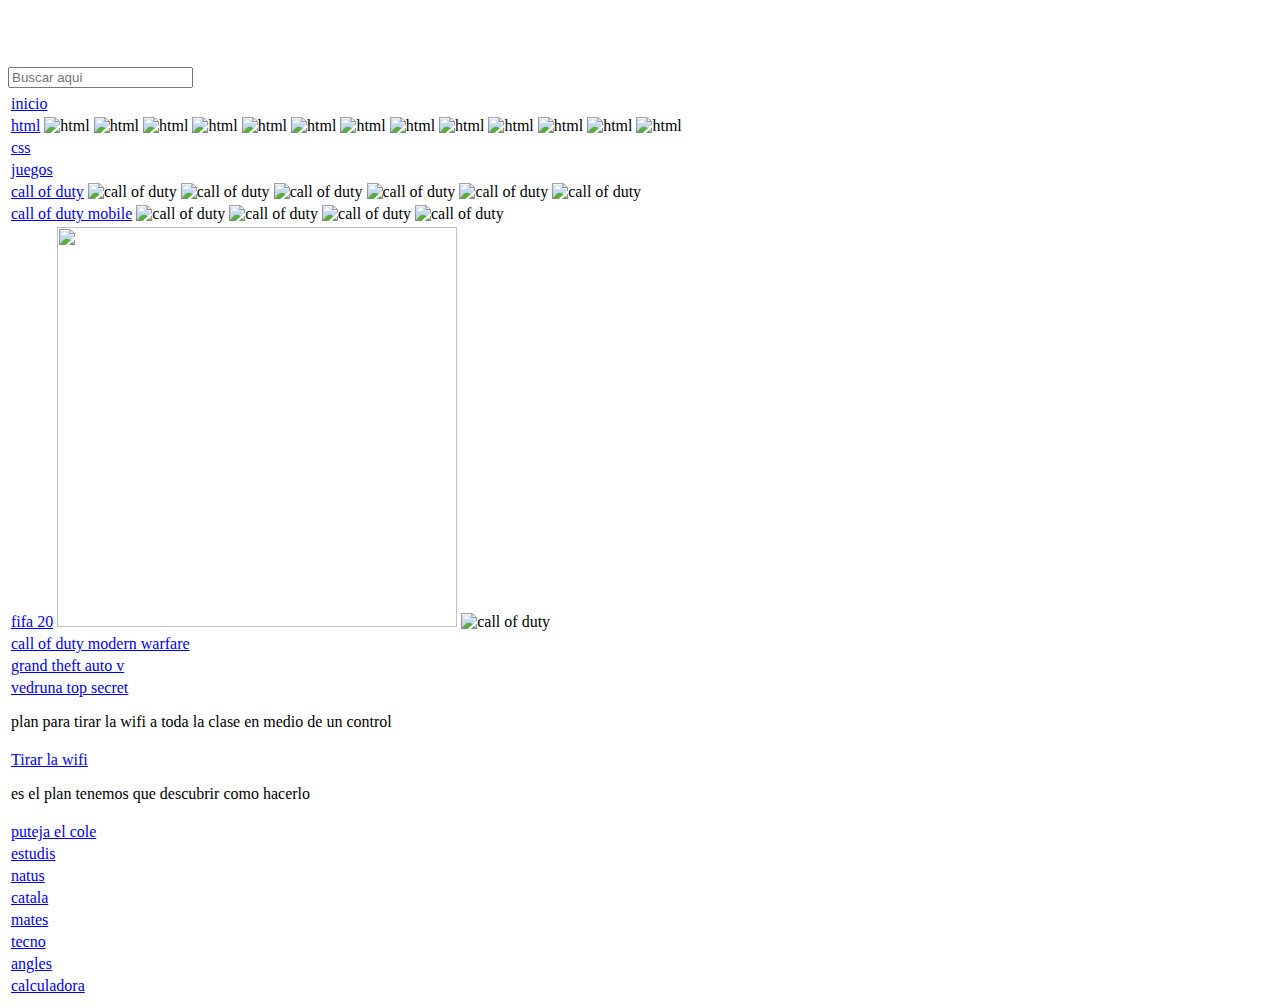
==== index.html @ 948ef971 "Update index.html" ====
<!DOCTYPE html>
<html lang="en">
  <head>
    
    <meta charset="UTF-8">
    <title>NITRO</title>
    <link rel="icon" href="https://mpng.pngfly.com/20190208/fsv/kisspng-scalable-vector-graphics-rubber-duck-computer-icon-ducky-svg-png-icon-free-download-74638-online-5c5dec0ba1e4c3.0577867115496591476631.jpg">
    
    <link href="jurassicwar607.github.io/estilos.css" rel="stylesheet" type="text/css">
    
    <script src="jurassicwar607.github.io/jquery.js"></script>
    <script src="jurassicwar607.github.io/jquery.dataTables.min.js"></script>
    
  </head>
  
  <body background="https://image.freepik.com/foto-gratis/particulas-digitales-color-azul-abstracto-fondo-polvo-numeros_24070-623.jpg" style="background-repeat: no-repeat; background-position: center center;">
    
    <header>
      
       <h2 style="color:white">NITRODUCKS</h2>
      
    <input type="search" id="input-search" placeholder="Buscar aqui">
      
    <div class="content-search">
      <div class="content-table">
        <table id="table">
          <thead>
            <tr>
              <td></td>
            </tr>
        </thead>
          
          <tbody>
            <tr>
              <td>
                <a href="#">inicio</a>
              </td>
            </tr>
            
            <tr>
              <td>
                <a href="#">html</a>
                <img src="https://mdn.mozillademos.org/files/15503/57-html-tree.png" alt="html" width="400" height="400">
                 <img src="https://upload.wikimedia.org/wikipedia/commons/thumb/6/61/HTML5_logo_and_wordmark.svg/1200px-HTML5_logo_and_wordmark.svg.png" alt="html" width="400" height="400">
                 <img src="https://miro.medium.com/max/1200/1*28-1lYrYTQoLhi87mllgBw.png" alt="html" width="400" height="400">
                 <img src="https://docs.microsoft.com/es-es/azure/app-service/media/app-service-web-get-started-html/nano-index-html.png" alt="html" width="400" height="400">
                 <img src="https://miro.medium.com/max/12000/1*fXBo56b0tanSCNHo4O2eWw.jpeg" alt="html" width="400" height="400">
                 <img src="https://upload.wikimedia.org/wikipedia/commons/thumb/a/a6/HTML_source_code_example.svg/300px-HTML_source_code_example.svg.png" alt="html" width="400" height="400">
                 <img src="https://static.makeuseof.com/wp-content/uploads/2017/09/HTML-Effects-Featured-670x335.jpg" alt="html" width="400" height="400">
                 <img src="https://concepto.de/wp-content/uploads/2018/04/html-e1523631467593.jpeg" alt="html" width="400" height="400">
                 <img src="https://st4.depositphotos.com/4329009/20069/v/1600/depositphotos_200690940-stock-illustration-creative-vector-illustration-of-programming.jpg" alt="html" width="400" height="400">
                 <img src="https://codigofacilito.com/system/articles/covers/000/000/043/original/html.jpg?1444827874" alt="html" width="400" height="400">
                 <img src="http://www.cursosgis.com/wp-content/uploads/2017/06/lenguajes_1.png" alt="html" width="400" height="400">
                 <img src="https://www.campusmvp.es/recursos/image.axd?picture=/2019/2T/editores-html-css-js/portada-editores.jpg" alt="html" width="400" height="400">
                 <img src="https://www.tutorialmonsters.com/wp-content/uploads/2011/02/html-1280x720.jpg" alt="html" width="400" height="400">
                 
                 
              </td>
            </tr>
            
            <tr>
              <td>
                <a href="#">css</a>
              </td>
            </tr>
            
            <tr>
              <td>
                <a href="#">juegos</a>
              </td>
            </tr>
            
            <tr>
              <td>
                <a href="#">call of duty</a>
                <img src="https://cdn.hobbyconsolas.com/sites/navi.axelspringer.es/public/styles/main_element/public/media/image/2019/08/call-duty-modern-warfare.jpeg?itok=5u_H2WXQ" alt="call of duty" width="400" height="400">
                <img src="https://cronicaglobal.elespanol.com/uploads/s1/51/34/08/0/call-duty-mobile.jpeg" alt="call of duty" width="400" height="400">
                <img src="https://as.com/meristation/imagenes/2019/05/05/noticias/1557047889_475225_1557048112_noticia_normal.jpg" alt="call of duty" width="400" height="400">
                <img src="https://i.blogs.es/292653/duty0/450_1000.jpg" alt="call of duty" width="400" height="400">
                <img src="https://www.teknofilo.com/wp-content/uploads/2019/09/Call-of-Duty-Mobile-021.jpg" alt="call of duty" width="400" height="400">
                <img src="https://lh3.googleusercontent.com/9eOd2CRcqP7cE_ms9yrMAUc3x3bX7hTI5_Z2QWo2W-7kpUQjwcoLYHOuLrxdB1VE-zw=s180" alt="call of duty" width="400" height="400">
              </td>
            </tr>
            
            <tr>
              <td>
                <a href="#">call of duty mobile</a>
                <img src="https://www.teknofilo.com/wp-content/uploads/2019/09/Call-of-Duty-Mobile-021.jpg" alt="call of duty" width="400" height="400">
                <img src="https://cronicaglobal.elespanol.com/uploads/s1/51/34/08/0/call-duty-mobile.jpeg" alt="call of duty" width="400" height="400">
                <img src="https://thumbor.forbes.com/thumbor/960x0/https%3A%2F%2Fblogs-images.forbes.com%2Ferikkain%2Ffiles%2F2019%2F09%2Fcallfodutymobile.jpg" alt="call of duty" width="400" height="400">
                <img src="https://bombanoise.com/wp-content/uploads/2019/09/call-of-duty-mobile-1.jpg" alt="call of duty" width="400" height="400">
              </td>
            </tr>
            
            <tr>
              <td>
                <a href="#">fifa 20</a>
                  <img src="https://media.contentapi.ea.com/content/dam/ea/fifa/fifa-20/images/2019/07/fifa20-navtile-16x9-standardedition.png" width="400" height="400">
                    <img src="https://cdn.hobbyconsolas.com/sites/navi.axelspringer.es/public/styles/main_element/public/media/image/2019/09/fifa-20-100-mejores-jugadores_0.jpg?itok=0PWszDWI" alt="call of duty" width="400" height="400">
              </td>
            </tr>
            
            <tr>
              <td>
                <a href="#">call of duty modern warfare</a>
              </td>
            </tr>
            
            <tr>
              <td>
                <a href="#">grand theft auto v</a>
              </td>
            </tr>
            
            <tr>
              <td>
                <a href="#">vedruna top secret</a>
                <p>plan para tirar la wifi a toda la clase en medio de un control</p>
              </td>
            </tr>
            
            <tr>
              <td>
                <a href="#">Tirar la wifi</a>
                <p>es el plan tenemos que descubrir como hacerlo</p>
              </td>
            </tr>
            
            <tr>
              <td>
                <a href="#">puteja el cole</a>
              </td>
            </tr>
            
            <tr>
              <td>
                <a href="#">estudis</a>
              </td>
            </tr>
            
            <tr>
              <td>
                <a href="#">natus</a>
              </td>
            </tr>
            
            <tr>
              <td>
                <a href="#">catala</a>
              </td>
            </tr>
            
            <tr>
              <td>
                <a href="#">mates</a>
              </td>
            </tr>
            
            <tr>
              <td>
                <a href="#">tecno</a>
              </td>
            </tr>
            
            <tr>
              <td>
                <a href="#">angles</a>
              </td>
            </tr>
            
            <tr>
              <td>
                <a href="#">calculadora</a>
                <a href="https://www.calculadora.org" target="_blank"></a>
                
              </td>
            </tr>
            
         </tbody>
        </table>
      </div>
    </div>
    </header>
    
    <script src="jurassicwar607.github.io/search.js"></script>
    
    
  </body>
</html>
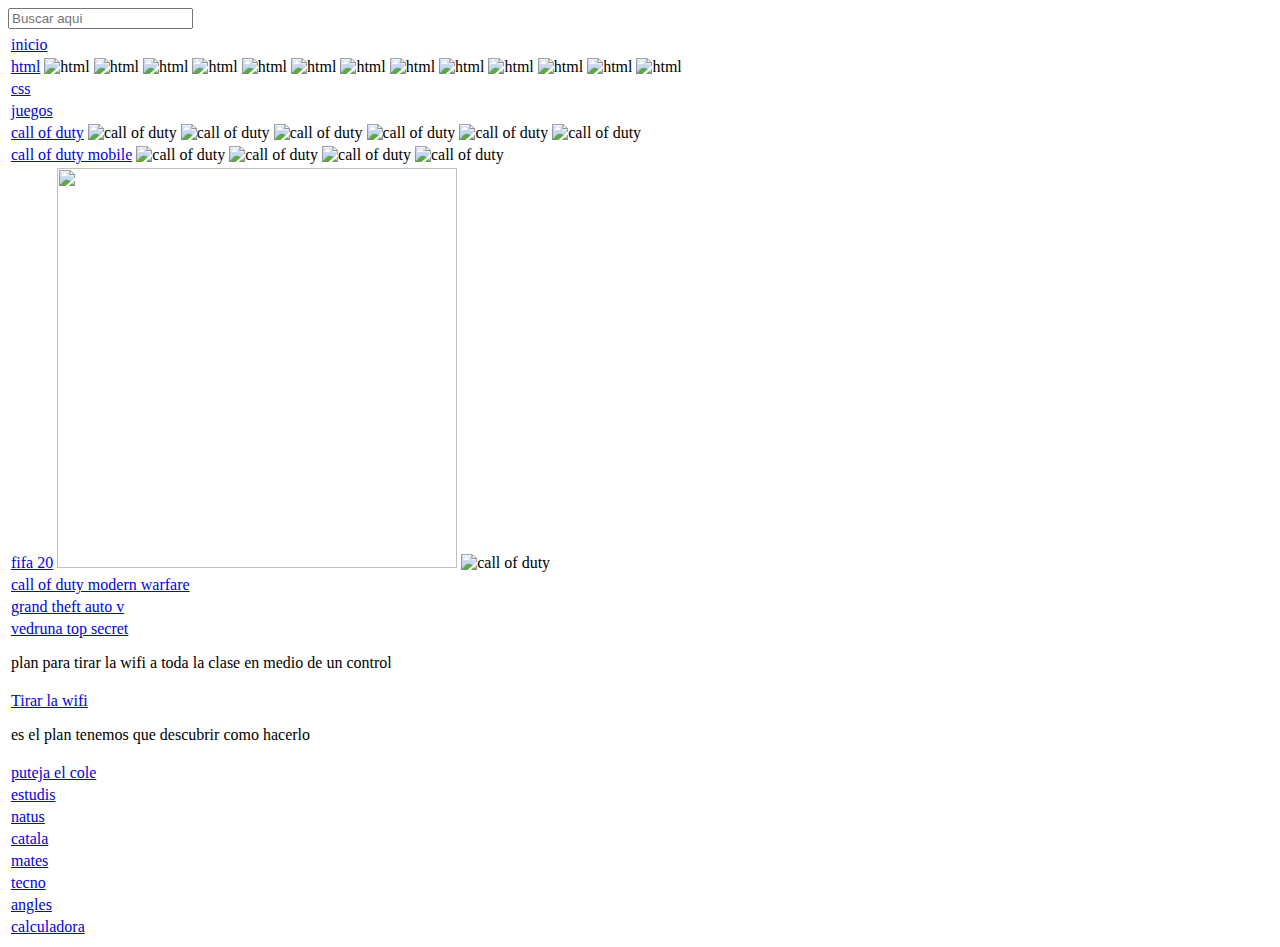
==== commit a431c06e: "Update index.html" ====
--- a/index.html
+++ b/index.html
@@ -4,7 +4,7 @@
     
     <meta charset="UTF-8">
     <title>NITRO</title>
-    <link rel="icon" href="https://mpng.pngfly.com/20190208/fsv/kisspng-scalable-vector-graphics-rubber-duck-computer-icon-ducky-svg-png-icon-free-download-74638-online-5c5dec0ba1e4c3.0577867115496591476631.jpg">
+    <link rel="icon" href="http://cdn.onlinewebfonts.com/svg/img_527907.png">
     
     <link href="jurassicwar607.github.io/estilos.css" rel="stylesheet" type="text/css">
     
@@ -13,11 +13,9 @@
     
   </head>
   
-  <body background="https://image.freepik.com/foto-gratis/particulas-digitales-color-azul-abstracto-fondo-polvo-numeros_24070-623.jpg" style="background-repeat: no-repeat; background-position: center center;">
+  <body background="https://image.freepik.com/foto-gratis/particulas-digitales-color-azul-abstracto-fondo-polvo-numeros_24070-623.jpg" width="100%" height="100%">
     
     <header>
-      
-       <h2 style="color:white">NITRODUCKS</h2>
       
     <input type="search" id="input-search" placeholder="Buscar aqui">
       
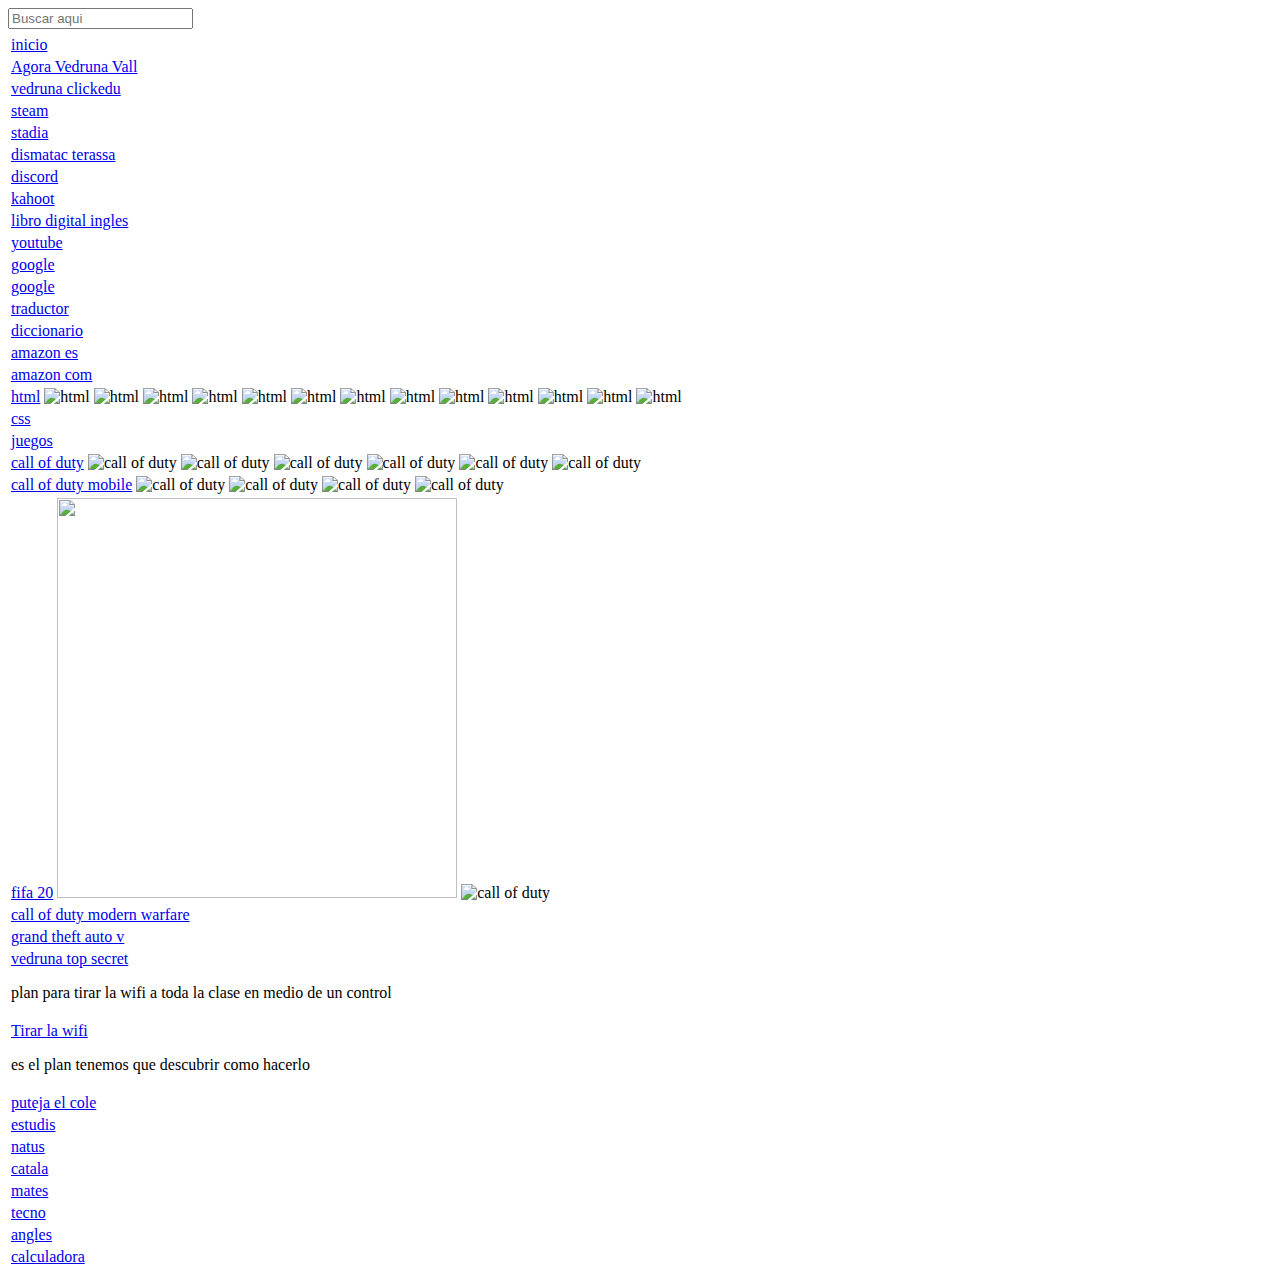
==== commit f1233654: "Update index.html" ====
--- a/index.html
+++ b/index.html
@@ -4,7 +4,7 @@
     
     <meta charset="UTF-8">
     <title>NITRO</title>
-    <link rel="icon" href="http://cdn.onlinewebfonts.com/svg/img_527907.png">
+    <link rel="icon" href="https://cdn.onlinewebfonts.com/svg/img_527907.png">
     
     <link href="jurassicwar607.github.io/estilos.css" rel="stylesheet" type="text/css">
     
@@ -13,7 +13,7 @@
     
   </head>
   
-  <body background="https://image.freepik.com/foto-gratis/particulas-digitales-color-azul-abstracto-fondo-polvo-numeros_24070-623.jpg" width="100%" height="100%">
+  <body background="https://image.freepik.com/vector-gratis/fondo-particulas-tecnologia-abstracta_52683-25766.jpg">
     
     <header>
       
@@ -35,7 +35,127 @@
               </td>
             </tr>
             
-            <tr>
+             <tr>
+              <td>
+                <a href="#">Agora Vedruna Vall</a>
+                <a href="https://agora.xtec.cat/col-vedruna/moodle/login/index.php" target="_blank"></a>
+                
+              </td>
+            </tr>
+            
+            <tr>
+              <td>
+                <a href="#">vedruna clickedu</a>
+                <a href="https://vedrunavall.clickedu.eu/user.php?action=login" target="_blank"></a>
+                
+              </td>
+            </tr>
+            
+            <tr>
+              <td>
+                <a href="#">steam</a>
+                <a href="https://store.steampowered.com/" target="_blank"></a>
+                
+              </td>
+            </tr>
+            
+            <tr>
+              <td>
+                <a href="#">stadia</a>
+                <a href="https://stadia.dev/" target="_blank"></a>
+                
+              </td>
+            </tr>
+            
+            <tr>
+              <td>
+                <a href="#">dismatac terassa</a>
+                <a href="https://www.dismatacterrassa.com/es/" target="_blank"></a>
+                
+              </td>
+            </tr>
+            
+            <tr>
+              <td>
+                <a href="#">discord</a>
+                <a href="https://discordapp.com/" target="_blank"></a>
+                
+              </td>
+            </tr>
+            
+             <tr>
+              <td>
+                <a href="#">kahoot</a>
+                <a href="https://discordapp.com/" target="_blank"></a>
+                
+              </td>
+            </tr>
+            
+             <tr>
+              <td>
+                <a href="#">libro digital ingles</a>
+                <a href="https://www.blinklearning.com/home" target="_blank"></a>
+                
+              </td>
+            </tr>
+            
+             <tr>
+              <td>
+                <a href="#">youtube</a>
+                <a href="https://www.youtube.com/" target="_blank"></a>
+                
+              </td>
+            </tr>
+            
+             <tr>
+              <td>
+                <a href="#">google</a>
+                <a href="https://www.google.com/" target="_blank"></a>
+                
+              </td>
+            </tr>
+            
+              <tr>
+              <td>
+                <a href="#">google</a>
+                <a href="https://www.google.com/" target="_blank"></a>
+                
+              </td>
+            </tr>
+            
+              <tr>
+              <td>
+                <a href="#">traductor</a>
+                <a href="https://translate.google.com/?hl=gl" target="_blank"></a>
+                
+              </td>
+            </tr>
+            
+              <tr>
+              <td>
+                <a href="#">diccionario</a>
+                <a href="https://dictionary.cambridge.org/es/diccionario/ingles-catalan/" target="_blank"></a>
+                
+              </td>
+            </tr>
+            
+             <tr>
+              <td>
+                <a href="#">amazon es</a>
+                <a href="https://www.amazon.es/" target="_blank"></a>
+                
+              </td>
+            </tr>
+            
+             <tr>
+              <td>
+                <a href="#">amazon com</a>
+                <a href="https://www.amazon.com/" target="_blank"></a>
+                
+              </td>
+            </tr>
+            
+             <tr>
               <td>
                 <a href="#">html</a>
                 <img src="https://mdn.mozillademos.org/files/15503/57-html-tree.png" alt="html" width="400" height="400">
